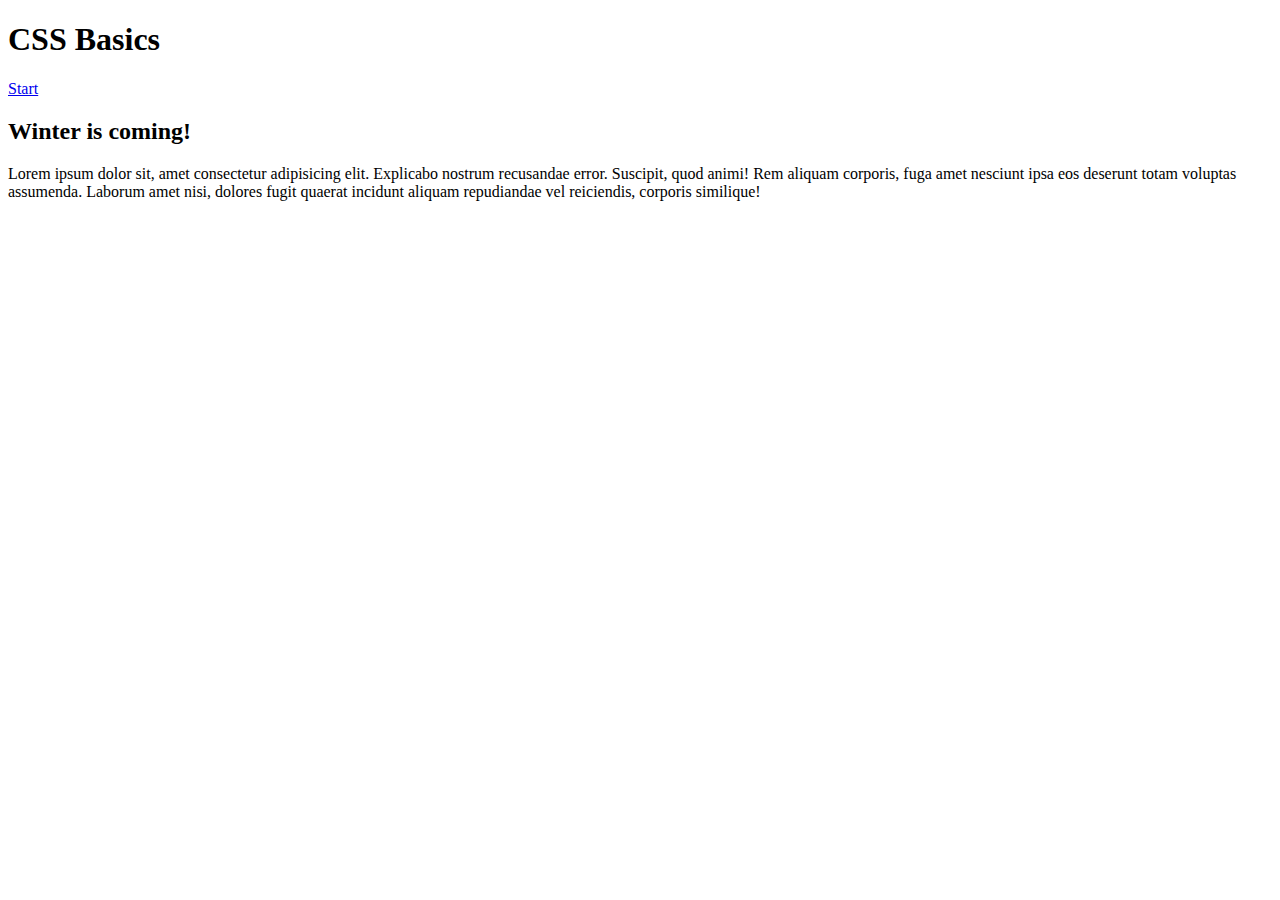
==== index.html @ 92532d9c "created index.html and a stylesheet" ====
<!DOCTYPE html>
<html lang="sv">
  <head>
    <meta charset="UTF-8" />
    <meta name="viewport" content="width=device-width, initial-scale=1.0" />
    <title>CSS Basics</title>
    <link rel="stylesheet" href="styles.css" />
  </head>
  <body>
    <header>
      <h1>CSS Basics</h1>
      <nav>
        <a href="index.html">Start</a>
      </nav>
    </header>
    <main>
      <h2>Winter is coming!</h2>
      <p>
        Lorem ipsum dolor sit, amet consectetur adipisicing elit. Explicabo
        nostrum recusandae error. Suscipit, quod animi! Rem aliquam corporis,
        fuga amet nesciunt ipsa eos deserunt totam voluptas assumenda. Laborum
        amet nisi, dolores fugit quaerat incidunt aliquam repudiandae vel
        reiciendis, corporis similique!
      </p>
    </main>
  </body>
</html>
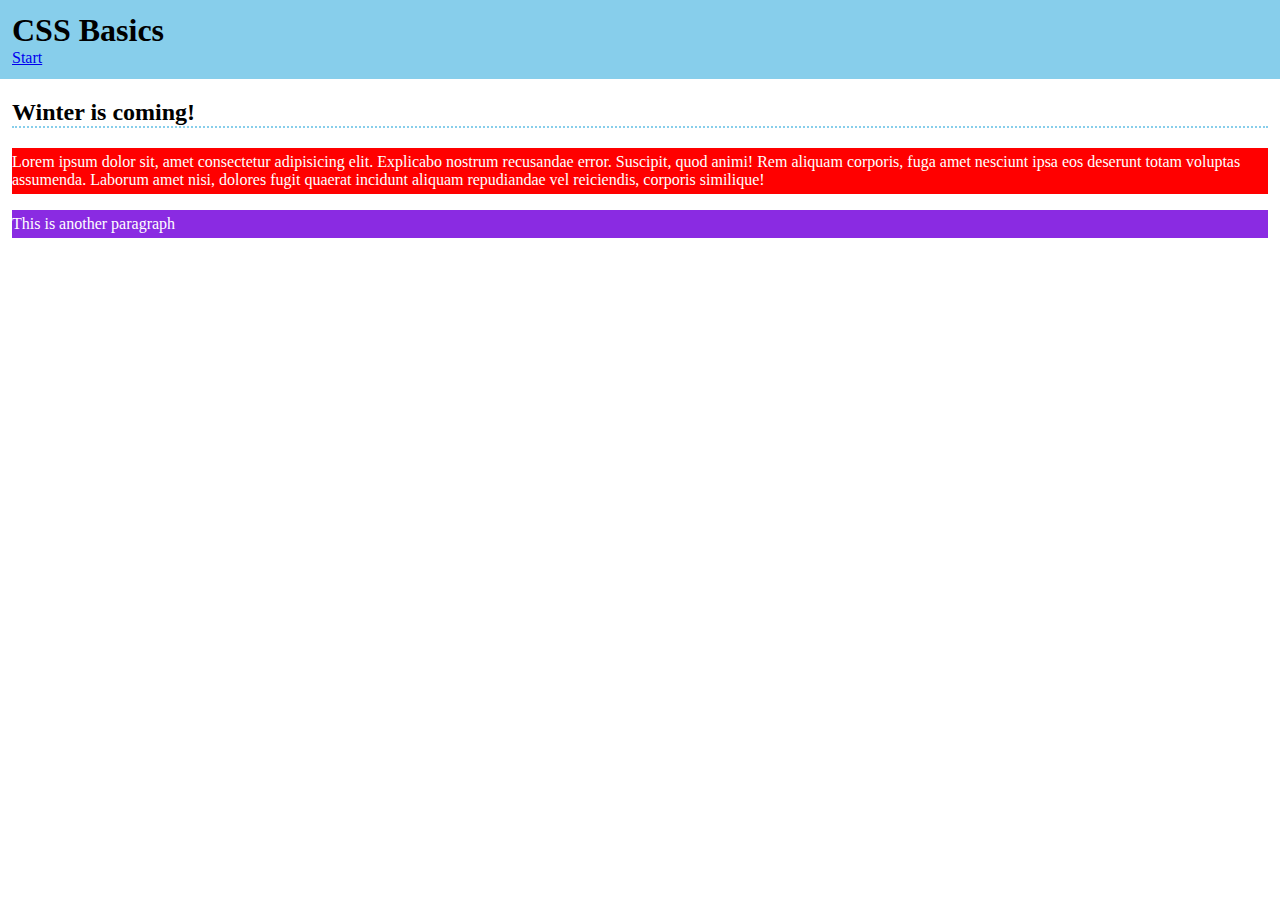
==== commit f604ce82: "added more styling to stylesheet" ====
--- a/index.html
+++ b/index.html
@@ -22,6 +22,7 @@
         amet nisi, dolores fugit quaerat incidunt aliquam repudiandae vel
         reiciendis, corporis similique!
       </p>
+      <p class="purple-background">This is another paragraph</p>
     </main>
   </body>
 </html>
--- a/styles.css
+++ b/styles.css
@@ -0,0 +1,39 @@
+body {
+    margin: 0;
+}
+
+header {
+    padding: 12px;
+    background-color: skyblue;
+}
+
+main {
+    padding-left: 12px;
+    padding-right: 12px;
+}
+
+h1 {
+    margin-top: 0;
+    margin-bottom: 0;
+}
+
+h2 {
+    border-bottom: 2px dotted skyblue;
+}
+
+p {
+    padding-block: 5px;
+    background-color: navy;
+    color:#fff;
+}
+
+/* This p tag is defined later then the one above, therefore this one will have priority over the one above. */
+
+p {
+    background-color: red;
+}
+
+/* Naming classes should always be with small letters and a dash between different words. This is a css naming convention. This is called kebab-case. */
+.purple-background {
+    background-color: blueviolet;
+}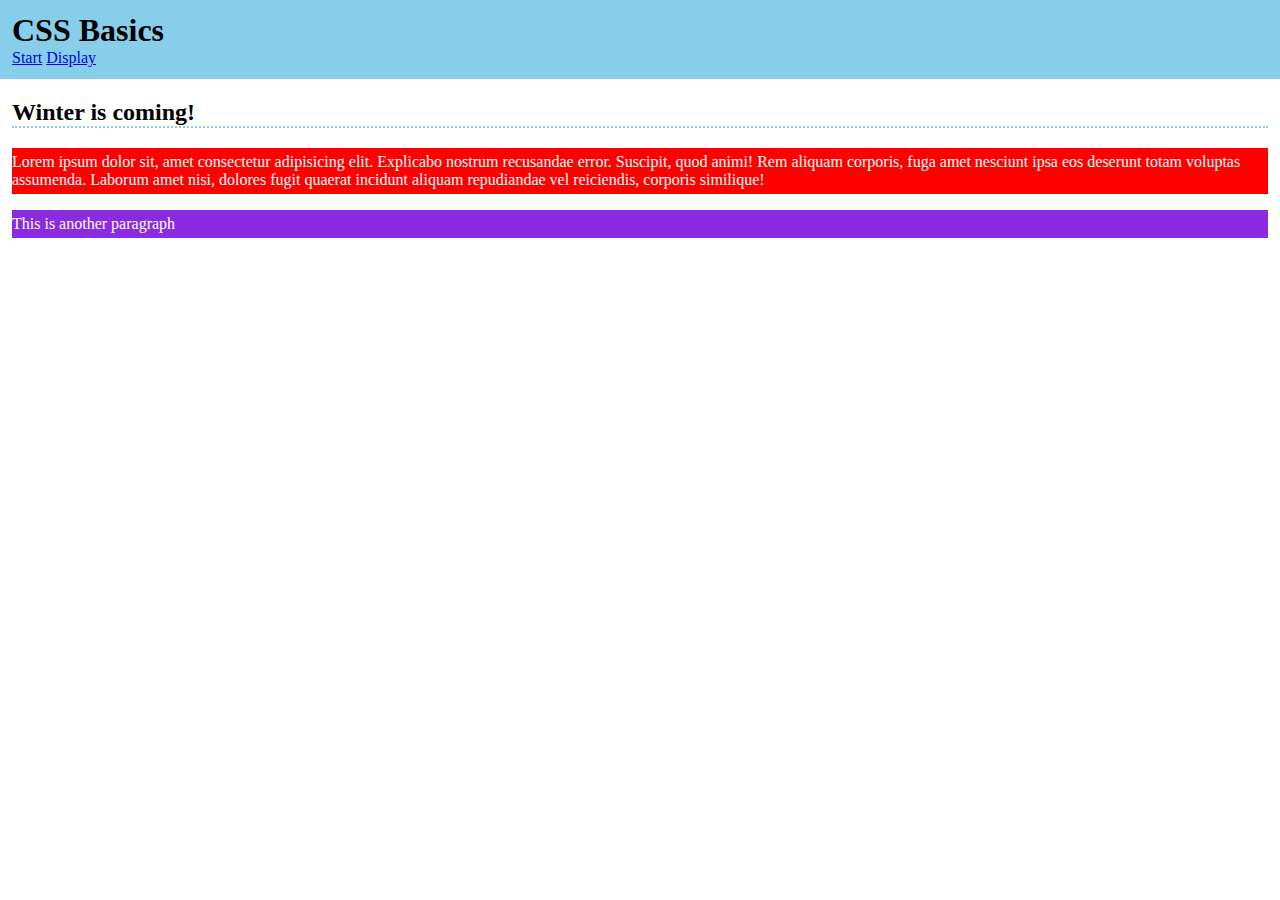
==== commit c908cf4c: "created another page to show css display rules" ====
--- a/index.html
+++ b/index.html
@@ -11,6 +11,7 @@
       <h1>CSS Basics</h1>
       <nav>
         <a href="index.html">Start</a>
+        <a href="display.html">Display</a>
       </nav>
     </header>
     <main>
--- a/styles.css
+++ b/styles.css
@@ -28,7 +28,6 @@
 }
 
 /* This p tag is defined later then the one above, therefore this one will have priority over the one above. */
-
 p {
     background-color: red;
 }
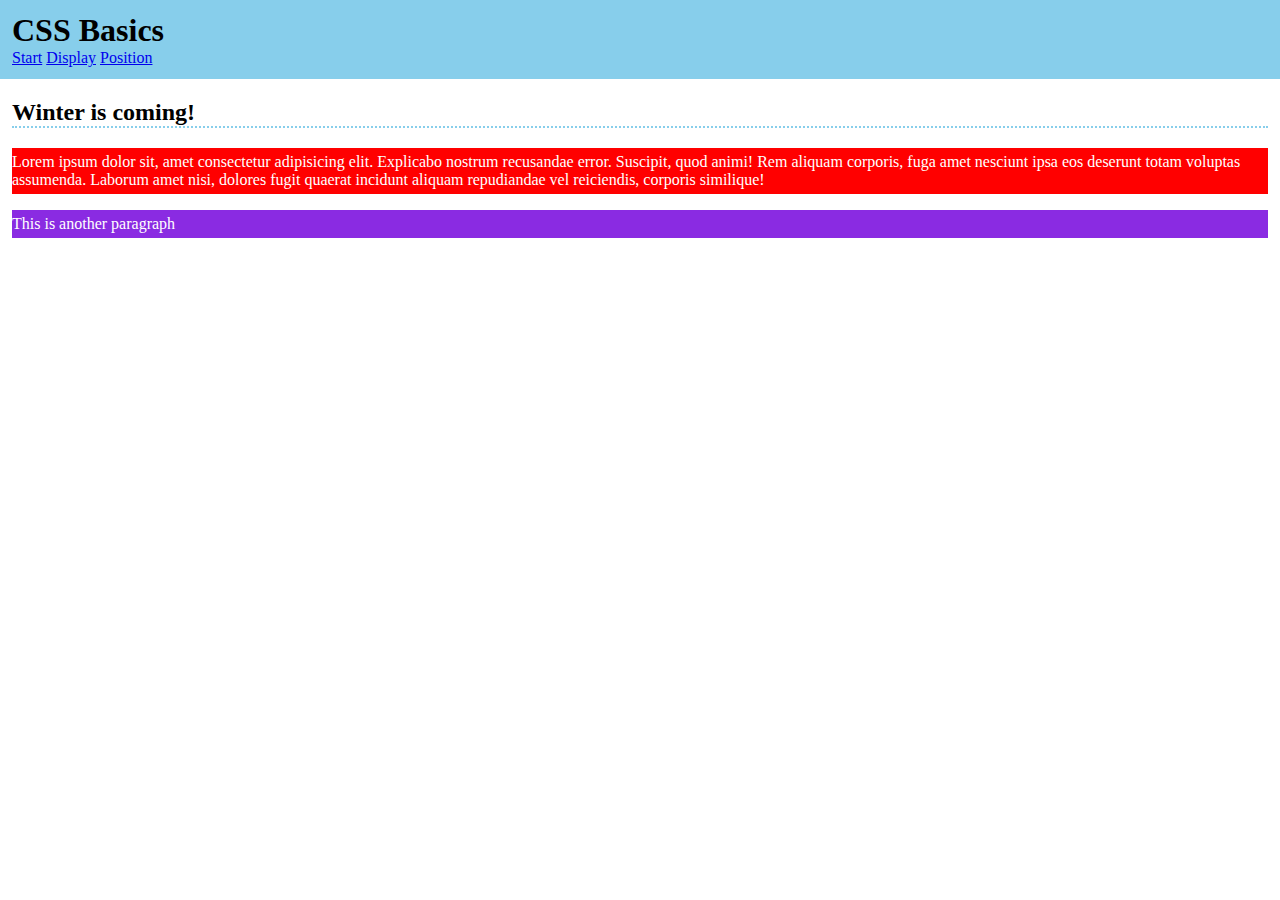
==== commit bc6ca7de: "added new page on position" ====
--- a/index.html
+++ b/index.html
@@ -12,6 +12,7 @@
       <nav>
         <a href="index.html">Start</a>
         <a href="display.html">Display</a>
+        <a href="position.html">Position</a>
       </nav>
     </header>
     <main>
